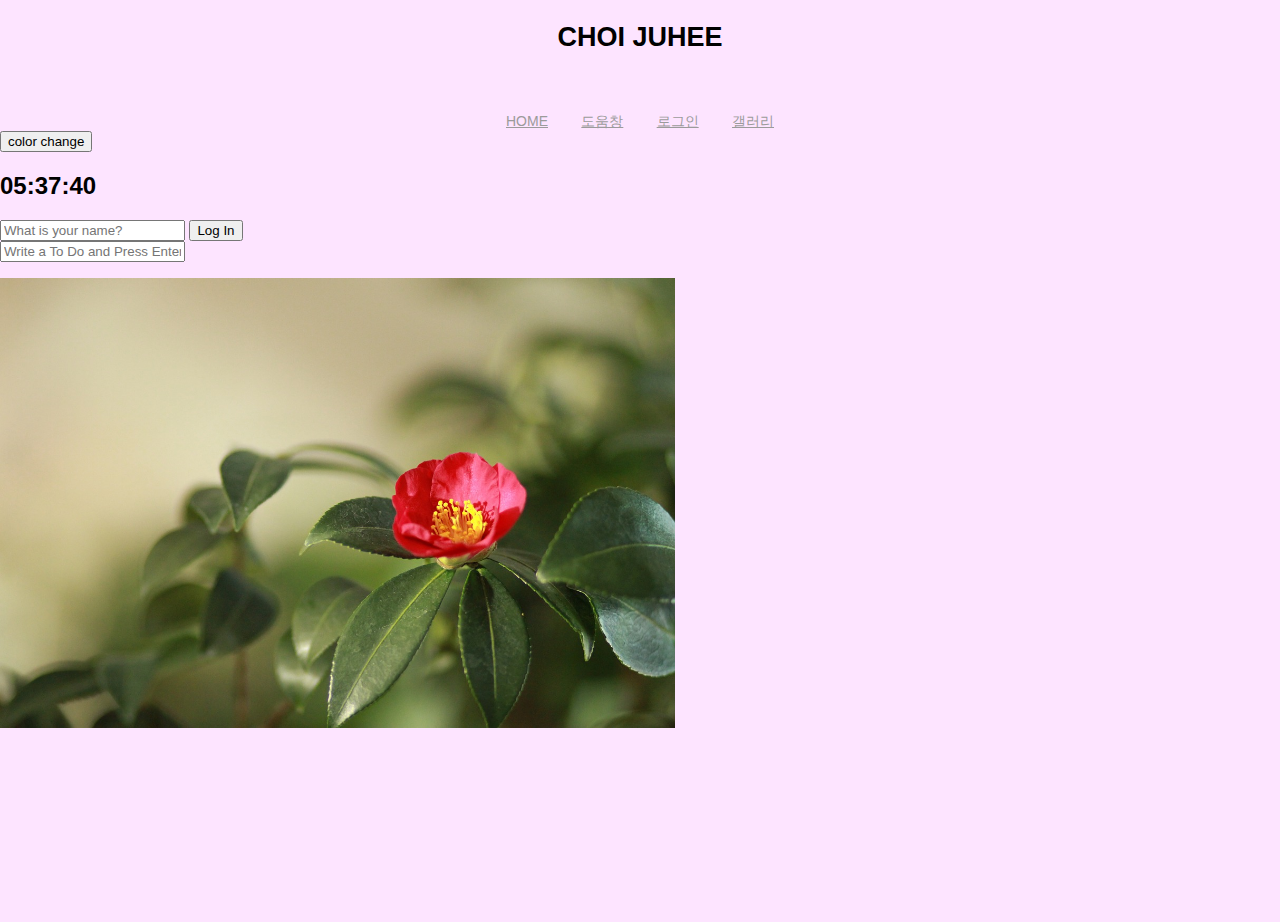
==== choidu/index.html @ d16c5429 "Update index.html" ====
<!DOCTYPE html>
<html>
  <head>
      <title>choidu</title>
      <meta charset="utf-8">
      <link href="indexstyle.css" rel="stylesheet">
      <link rel="icon" href="logo/choidu_logo.png">
  </head>
  <body>
    
     <header>
        <h2>CHOI JUHEE</h2>
      </header>

      <nav>
        <a class="text-field" href="index.html">HOME</a>&nbsp;&nbsp;
        <a class="text-field" href="help.html">도움창</a>&nbsp;&nbsp;
        <a class="text-field" href="login.html">로그인</a>&nbsp;&nbsp;
        <a class="text-field" href="image.html">갤러리</a>
      </nav>

      <button id="randomcolor">color change</button>
      <h2 id="clock">00:00:00</h2>

      
    
    
      <div id="weather">
        <span></span>
        <span></span>
      </div>

      <h1 id="greeting" class="hidden"></h1>
      <form id="login-form" class="hidden">
        <input required maxlength="15" type="text" placeholder="What is your name?" />
        <button>Log In</button>
      </form>

      <form id="todo-form">
        <input type="text" placeholder="Write a To Do and Press Enter" required/>
      </form>
      <ul id="todo-list"></ul>
    
    <script src="index.js"></script>
    <script src='button.js'></script>
    <script src="todo.js"></script>
    <script src="login.js"></script>
    <script src="weather.js"></script>
    <script src="background.js"></script>
  </body>
</html>
---- choidu/indexstyle.css ----
* {
  box-sizing: border-box;
  font-family:  "Gamja Flower", sans-serif;
}

body {
  height: 100vh;
  width: 100%;
  margin: 0;
  background-color: #FDE4FF;
}

header {
  margin-top: 0;
  height: 10vh;
  text-align: center;
  font-size: large;
}

nav {
  text-align: center;
}

img {
  height: 50vh;
}

.main-form {
  padding: 20px;
    background-color: #EEEFF1;
    width: 300px;
    display: block;
    margin: 50px auto auto auto;
    border-radius: 5px;

  }

  .text-field {
    font-size: 14px;
    border-style: none;
    padding: 10px;
     margin-bottom: 10px;
      border-radius: 5px;
      width: 260px;
      color: #9B9B9B;
  }

  .hidden {
    display: none;
  }
/*
  .navFootM {
    position: relative;
    left: 0;
    bottom: 0;
    right: 0;
    z-index: 100;
  }

  .navFootMIn {
    position: relative;
    height: 80px;
    background-color: bisque;
    background-size: auto 150px;
  }
  .navFootNavWrap{
    display: flex;
    padding: 17px 0 0 0;
  }
  */
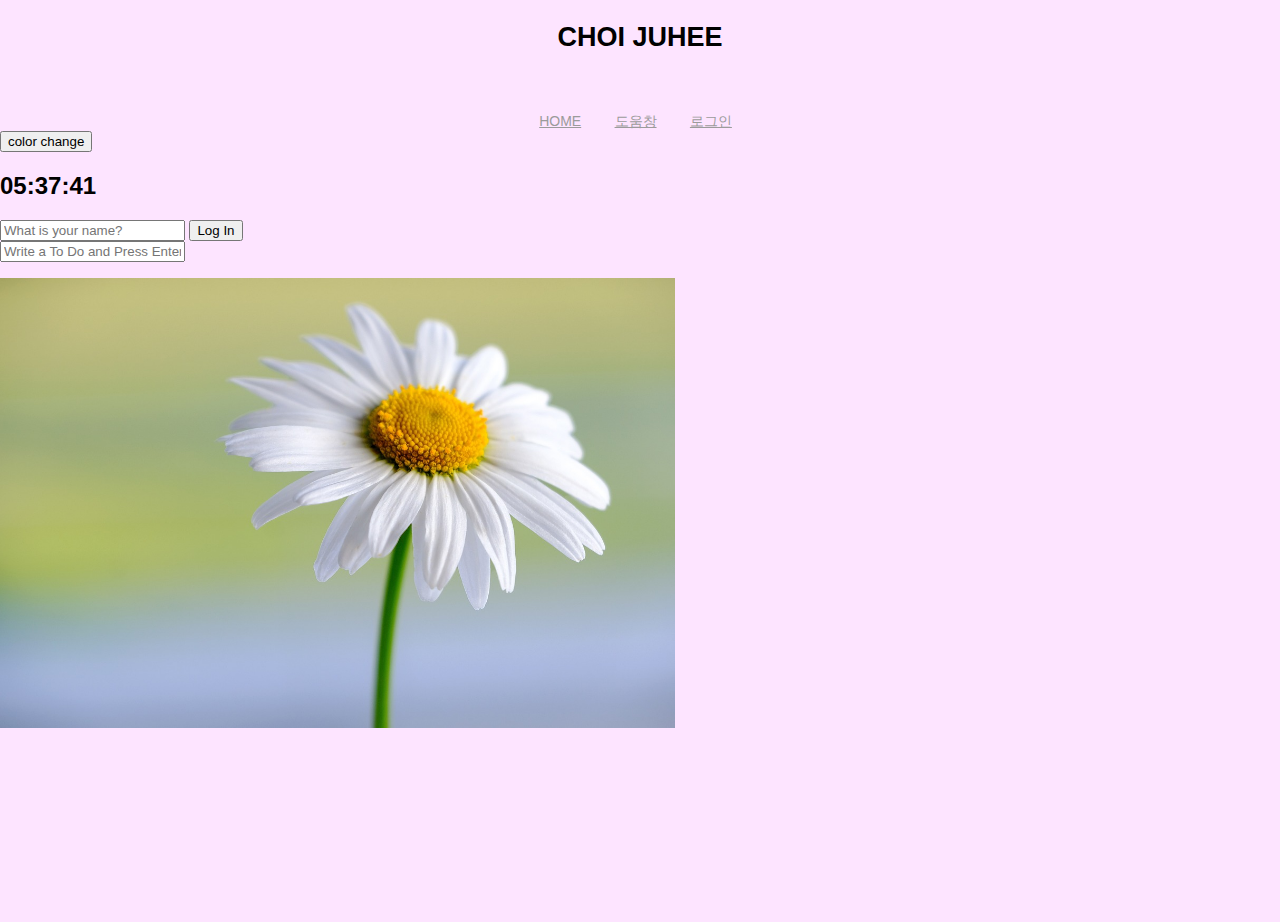
==== commit 8e1e109d: "Update index.html" ====
--- a/choidu/index.html
+++ b/choidu/index.html
@@ -16,7 +16,6 @@
         <a class="text-field" href="index.html">HOME</a>&nbsp;&nbsp;
         <a class="text-field" href="help.html">도움창</a>&nbsp;&nbsp;
         <a class="text-field" href="login.html">로그인</a>&nbsp;&nbsp;
-        <a class="text-field" href="image.html">갤러리</a>
       </nav>
 
       <button id="randomcolor">color change</button>
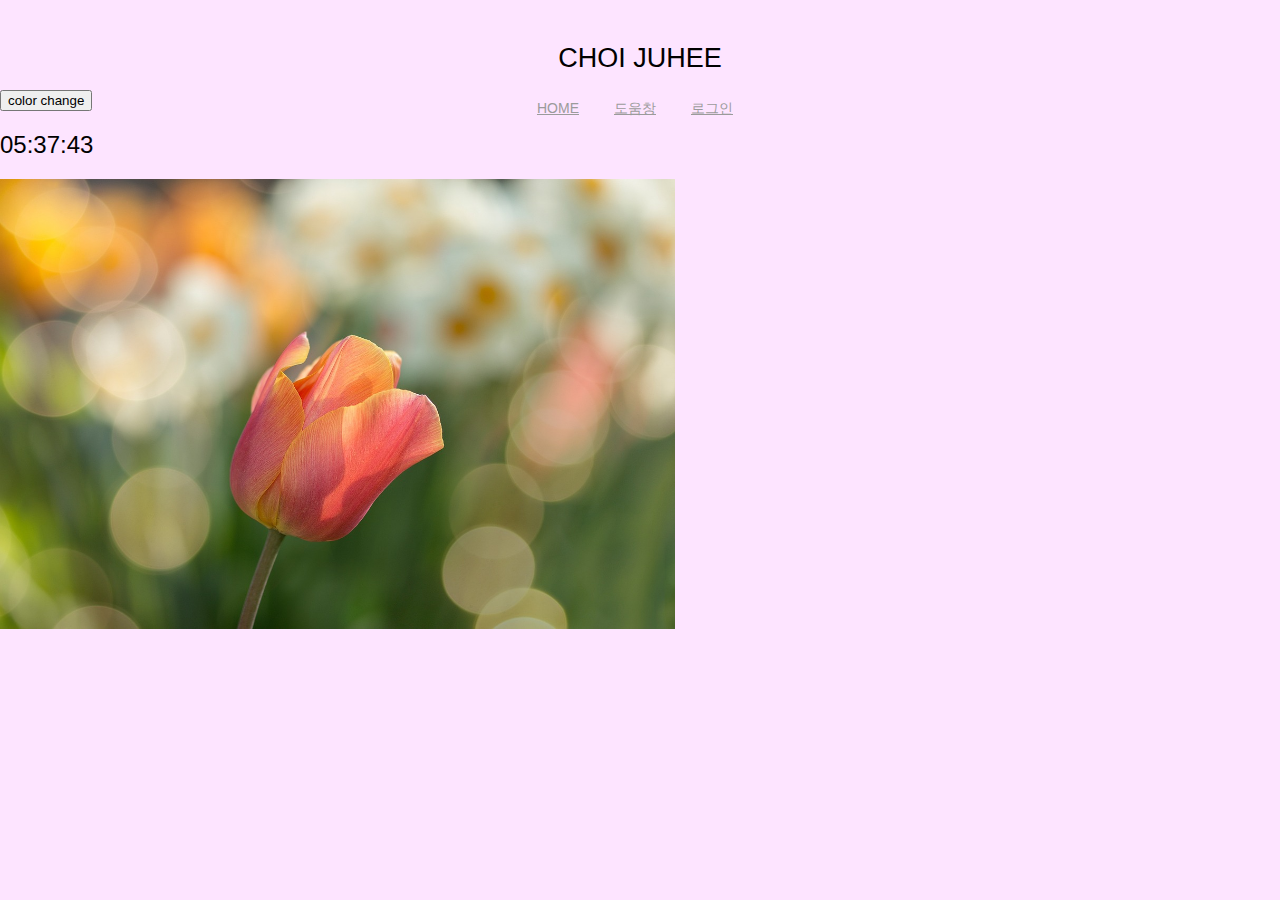
==== commit 7eb96bef: "Update index.html" ====
--- a/choidu/index.html
+++ b/choidu/index.html
@@ -7,38 +7,24 @@
       <link rel="icon" href="logo/choidu_logo.png">
   </head>
   <body>
+    <header>
+        <br>
+        <h2>CHOI JUHEE</h2>
     
-     <header>
-        <h2>CHOI JUHEE</h2>
-      </header>
-
       <nav>
         <a class="text-field" href="index.html">HOME</a>&nbsp;&nbsp;
         <a class="text-field" href="help.html">도움창</a>&nbsp;&nbsp;
         <a class="text-field" href="login.html">로그인</a>&nbsp;&nbsp;
       </nav>
+    </header>
 
       <button id="randomcolor">color change</button>
       <h2 id="clock">00:00:00</h2>
-
-      
-    
     
       <div id="weather">
         <span></span>
         <span></span>
       </div>
-
-      <h1 id="greeting" class="hidden"></h1>
-      <form id="login-form" class="hidden">
-        <input required maxlength="15" type="text" placeholder="What is your name?" />
-        <button>Log In</button>
-      </form>
-
-      <form id="todo-form">
-        <input type="text" placeholder="Write a To Do and Press Enter" required/>
-      </form>
-      <ul id="todo-list"></ul>
     
     <script src="index.js"></script>
     <script src='button.js'></script>
--- a/choidu/indexstyle.css
+++ b/choidu/indexstyle.css
@@ -1,10 +1,12 @@
 * {
   box-sizing: border-box;
-  font-family:  "Gamja Flower", sans-serif;
+  font-family: "Do Hyeon", sans-serif;
+  font-weight: 400;
+  font-style: normal;
 }
 
 body {
-  height: 100vh;
+  height: 100%;
   width: 100%;
   margin: 0;
   background-color: #FDE4FF;
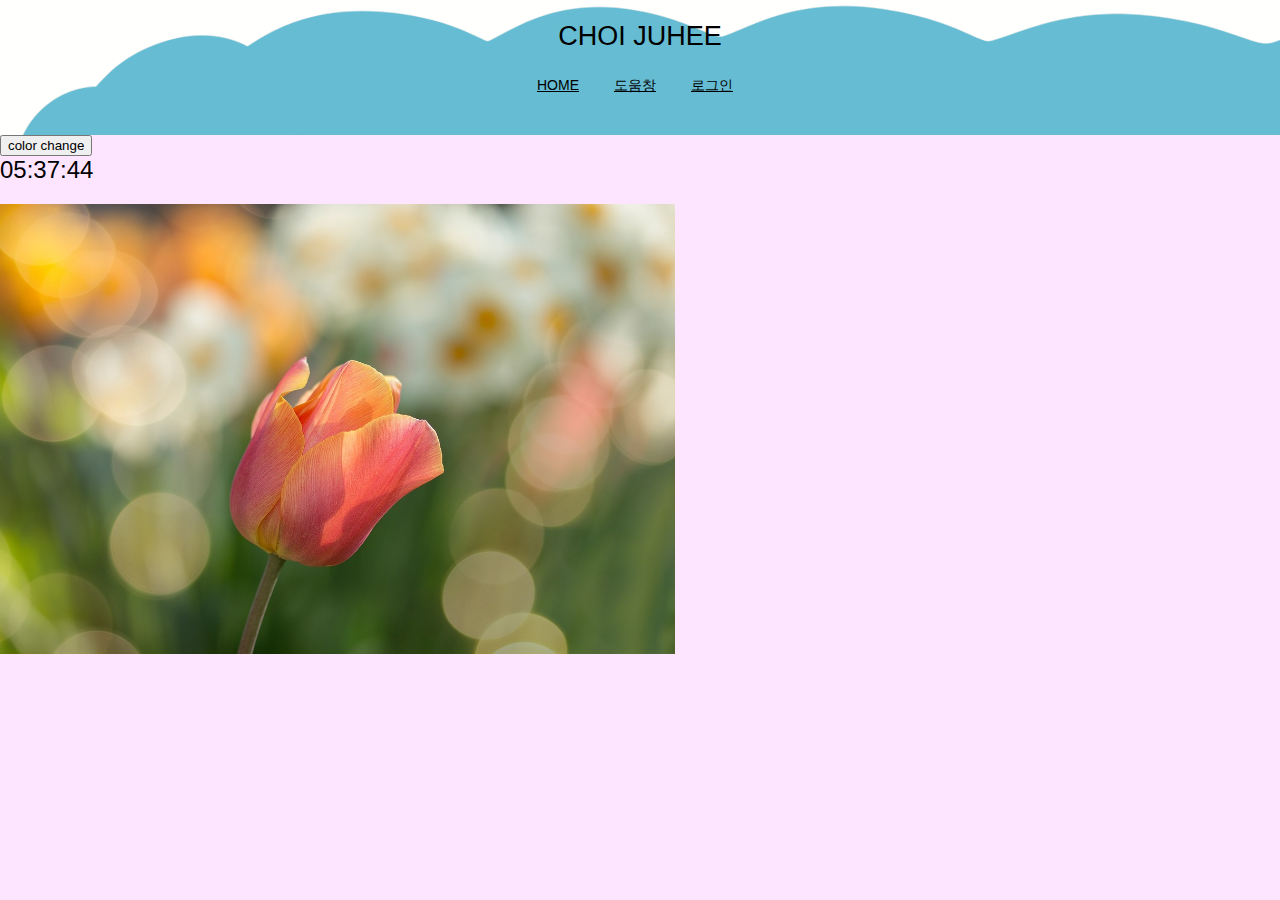
==== commit 78ac7bc8: "Update index.html" ====
--- a/choidu/index.html
+++ b/choidu/index.html
@@ -21,11 +21,6 @@
       <button id="randomcolor">color change</button>
       <h2 id="clock">00:00:00</h2>
     
-      <div id="weather">
-        <span></span>
-        <span></span>
-      </div>
-    
     <script src="index.js"></script>
     <script src='button.js'></script>
     <script src="todo.js"></script>
--- a/choidu/indexstyle.css
+++ b/choidu/indexstyle.css
@@ -1,7 +1,6 @@
 * {
   box-sizing: border-box;
   font-family: "Do Hyeon", sans-serif;
-  font-weight: 400;
   font-style: normal;
 }
 
@@ -13,60 +12,28 @@
 }
 
 header {
-  margin-top: 0;
-  height: 10vh;
+  height: 15vh;
   text-align: center;
   font-size: large;
+  background-image: url("logo/choidu_title.png");
+  background-size: auto;
 }
 
-nav {
-  text-align: center;
+h2 {
+  margin-top: 0;
+  font-weight: 400;
 }
 
 img {
   height: 50vh;
 }
 
-.main-form {
-  padding: 20px;
-    background-color: #EEEFF1;
-    width: 300px;
-    display: block;
-    margin: 50px auto auto auto;
-    border-radius: 5px;
-
-  }
-
-  .text-field {
+.text-field {
     font-size: 14px;
     border-style: none;
     padding: 10px;
-     margin-bottom: 10px;
-      border-radius: 5px;
-      width: 260px;
-      color: #9B9B9B;
+    margin-bottom: 10px;
+    border-radius: 5px;
+    width: 260px;
+    color: black;
   }
-
-  .hidden {
-    display: none;
-  }
-/*
-  .navFootM {
-    position: relative;
-    left: 0;
-    bottom: 0;
-    right: 0;
-    z-index: 100;
-  }
-
-  .navFootMIn {
-    position: relative;
-    height: 80px;
-    background-color: bisque;
-    background-size: auto 150px;
-  }
-  .navFootNavWrap{
-    display: flex;
-    padding: 17px 0 0 0;
-  }
-  */
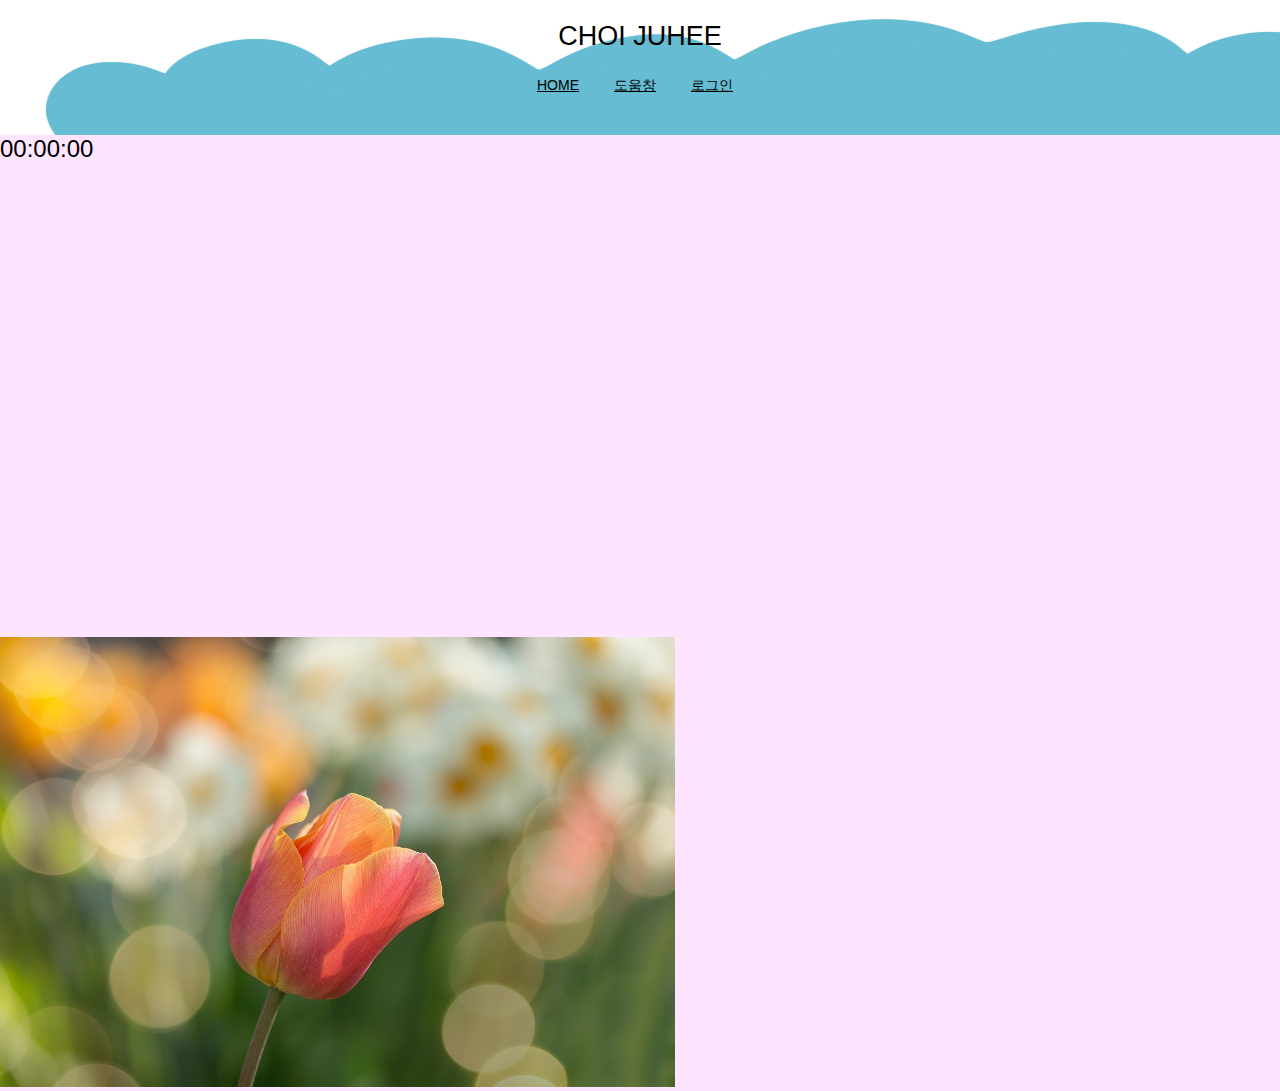
==== commit fe17d71a: "Update index.html" ====
--- a/choidu/index.html
+++ b/choidu/index.html
@@ -17,15 +17,13 @@
         <a class="text-field" href="login.html">로그인</a>&nbsp;&nbsp;
       </nav>
     </header>
+    
+    <div id="clock"><h2>00:00:00</h2></div>
 
-      <button id="randomcolor">color change</button>
-      <h2 id="clock">00:00:00</h2>
+    <div><img id="backImg"></div>
     
     <script src="index.js"></script>
-    <script src='button.js'></script>
-    <script src="todo.js"></script>
     <script src="login.js"></script>
-    <script src="weather.js"></script>
     <script src="background.js"></script>
   </body>
 </html>
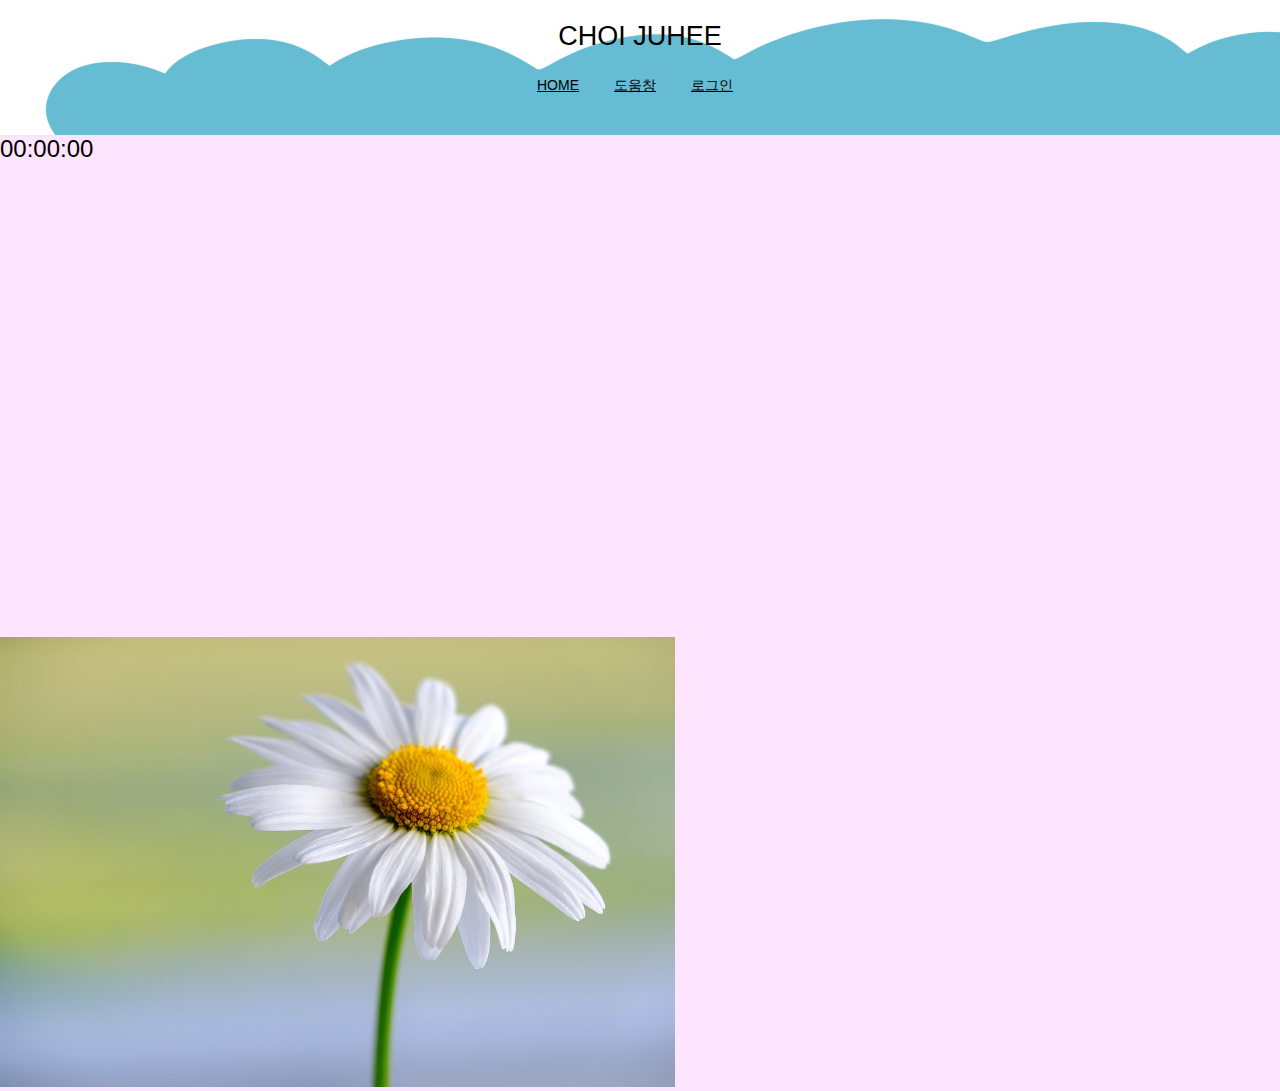
==== commit 061d66b7: "Update index.html" ====
--- a/choidu/index.html
+++ b/choidu/index.html
@@ -23,7 +23,6 @@
     <div><img id="backImg"></div>
     
     <script src="index.js"></script>
-    <script src="login.js"></script>
     <script src="background.js"></script>
   </body>
 </html>
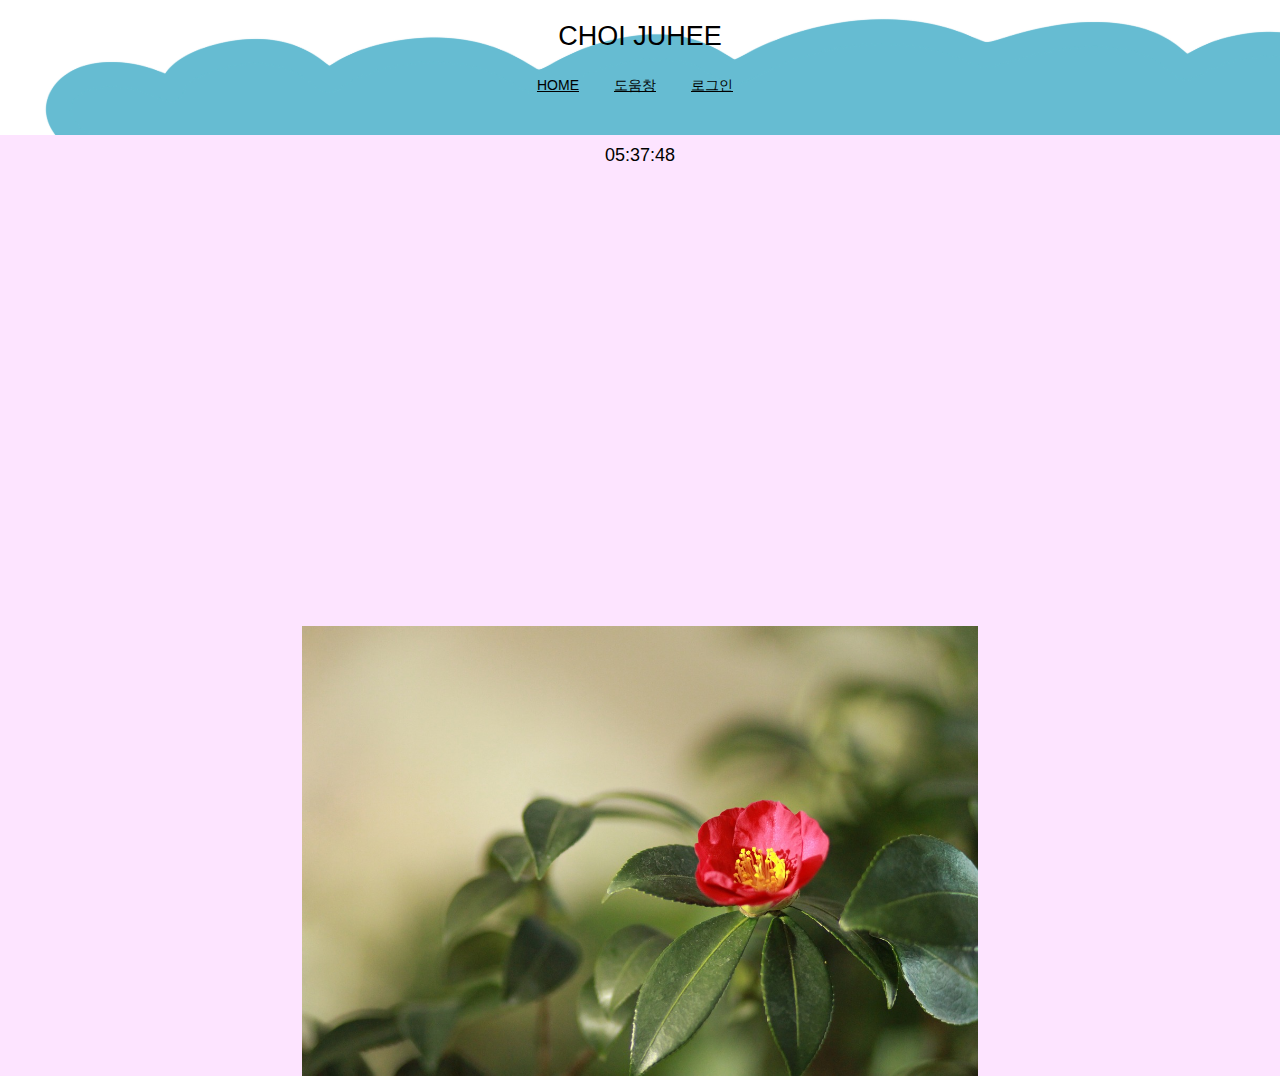
==== commit 30058887: "Update index.html" ====
--- a/choidu/index.html
+++ b/choidu/index.html
@@ -18,9 +18,15 @@
       </nav>
     </header>
     
-    <div id="clock"><h2>00:00:00</h2></div>
-
-    <div><img id="backImg"></div>
+      <div id="div1">
+        <div id="clock">
+          <h2>00:00:00</h2>
+        </div>
+  
+        <div id="backimg">
+          <img id="backImg">
+        </div>
+      </div>
     
     <script src="index.js"></script>
     <script src="background.js"></script>
--- a/choidu/indexstyle.css
+++ b/choidu/indexstyle.css
@@ -2,7 +2,7 @@
   box-sizing: border-box;
   font-family: "Do Hyeon", sans-serif;
   font-style: normal;
-}
+  }
 
 body {
   height: 100%;
@@ -13,10 +13,15 @@
 
 header {
   height: 15vh;
+  top: 0px;
   text-align: center;
   font-size: large;
   background-image: url("logo/choidu_title.png");
   background-size: auto;
+}
+
+div1 {
+  margin-top: 15vh;
 }
 
 h2 {
@@ -26,6 +31,8 @@
 
 img {
   height: 50vh;
+  display: block;
+  margin: 0 auto;
 }
 
 .text-field {
@@ -37,3 +44,10 @@
     width: 260px;
     color: black;
   }
+
+  #clock {
+    text-align: center;
+    font-size: large;
+    margin-top: 10px;
+    margin-bottom: 10px;
+  }
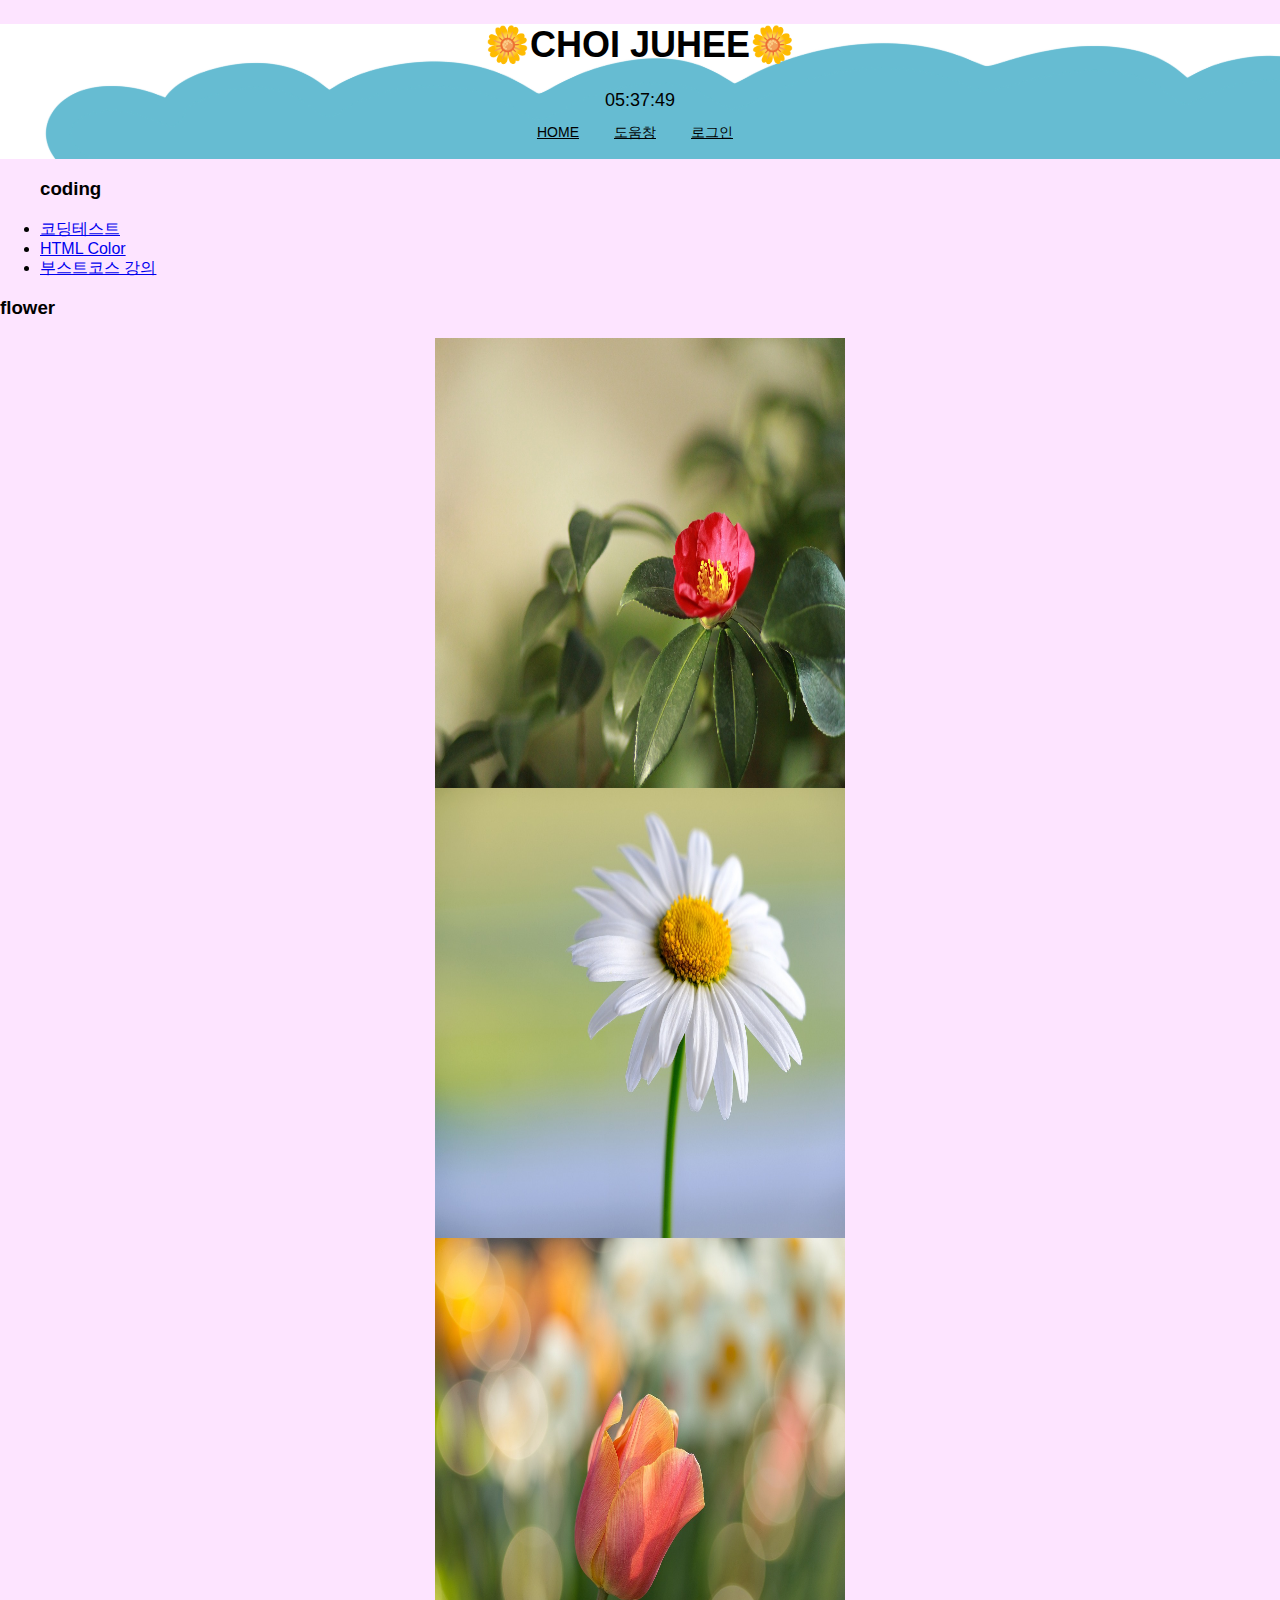
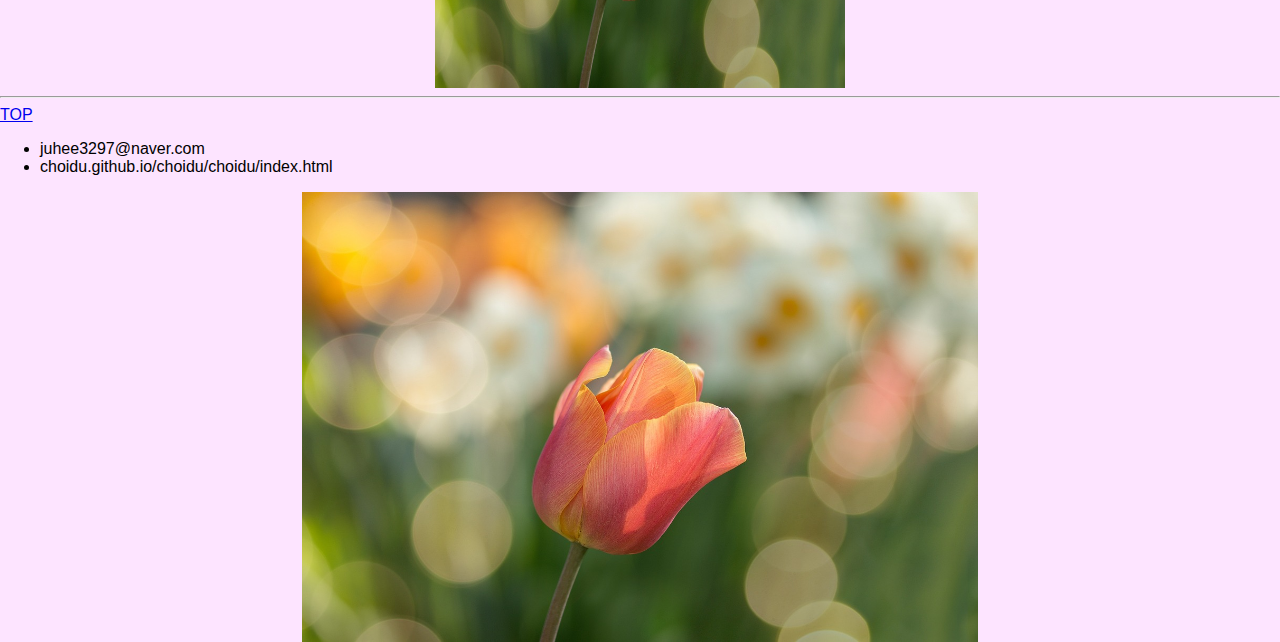
==== commit 56f83c05: "Update index.html" ====
--- a/choidu/index.html
+++ b/choidu/index.html
@@ -5,30 +5,59 @@
       <meta charset="utf-8">
       <link href="indexstyle.css" rel="stylesheet">
       <link rel="icon" href="logo/choidu_logo.png">
+  
   </head>
-  <body>
-    <header>
-        <br>
-        <h2>CHOI JUHEE</h2>
-    
-      <nav>
-        <a class="text-field" href="index.html">HOME</a>&nbsp;&nbsp;
-        <a class="text-field" href="help.html">도움창</a>&nbsp;&nbsp;
-        <a class="text-field" href="login.html">로그인</a>&nbsp;&nbsp;
-      </nav>
-    </header>
-    
-      <div id="div1">
-        <div id="clock">
-          <h2>00:00:00</h2>
+  <body>          
+      <header id="header">
+        <div class="inner">
+          <h1>🌼CHOI JUHEE🌼</h1>
+          <div id="clock">
+              <h2>00:00:00</h2>
+          </div>
+          <nav>
+              <a class="text-field" href="index.html">HOME</a>&nbsp;&nbsp;
+              <a class="text-field" href="help.html">도움창</a>&nbsp;&nbsp;
+              <a class="text-field" href="login.html">로그인</a>&nbsp;&nbsp;
+          </nav>
         </div>
-  
-        <div id="backimg">
-          <img id="backImg">
+      </header>
+
+      <main>
+        <div id="main">
+          <section id="coding">
+            <ul> <h3>coding</h3>
+              <li><a href="https://programmers.co.kr/">코딩테스트</a></li>
+              <li><a href="https://htmlcolorcodes.com/">HTML Color</li>
+              <li><a href="https://www.boostcourse.org/">부스트코스 강의</a></li>
+            </ul>
+          </section>
+
+          <section clss="flower_1">
+              <div class="flower_2">
+                <h3>flower</h3>
+                 <a href="https://raw.githubusercontent.com/choidu/choidu/main/choidu/flowerimage/flower1.jpg" target = "_blank"><img src="flowerimage/flower1.jpg" style="width: 32%;"></a>
+                 <a href="https://raw.githubusercontent.com/choidu/choidu/main/choidu/flowerimage/flower2.jpg" target = "_blank"><img src="flowerimage/flower2.jpg" style="width: 32%;"></a>
+                 <a href="https://raw.githubusercontent.com/choidu/choidu/main/choidu/flowerimage/flower3.jpg" target = "_blank"><img src="flowerimage/flower3.jpg" style="width: 32%;"></a>
+              </div>
+          </section>
         </div>
-      </div>
+      </main>
+
+      <hr>
+      <footer id="footer">
+        <div class="inner">
+          <div class="order-menu">
+          </div>
+          <a href="#" class="page-top">TOP</a>
+          <ul>
+            <li>juhee3297@naver.com</li>
+            <li>choidu.github.io/choidu/choidu/index.html</li>
+          </ul>
+          
+      </footer>
     
     <script src="index.js"></script>
     <script src="background.js"></script>
+   
   </body>
 </html>
